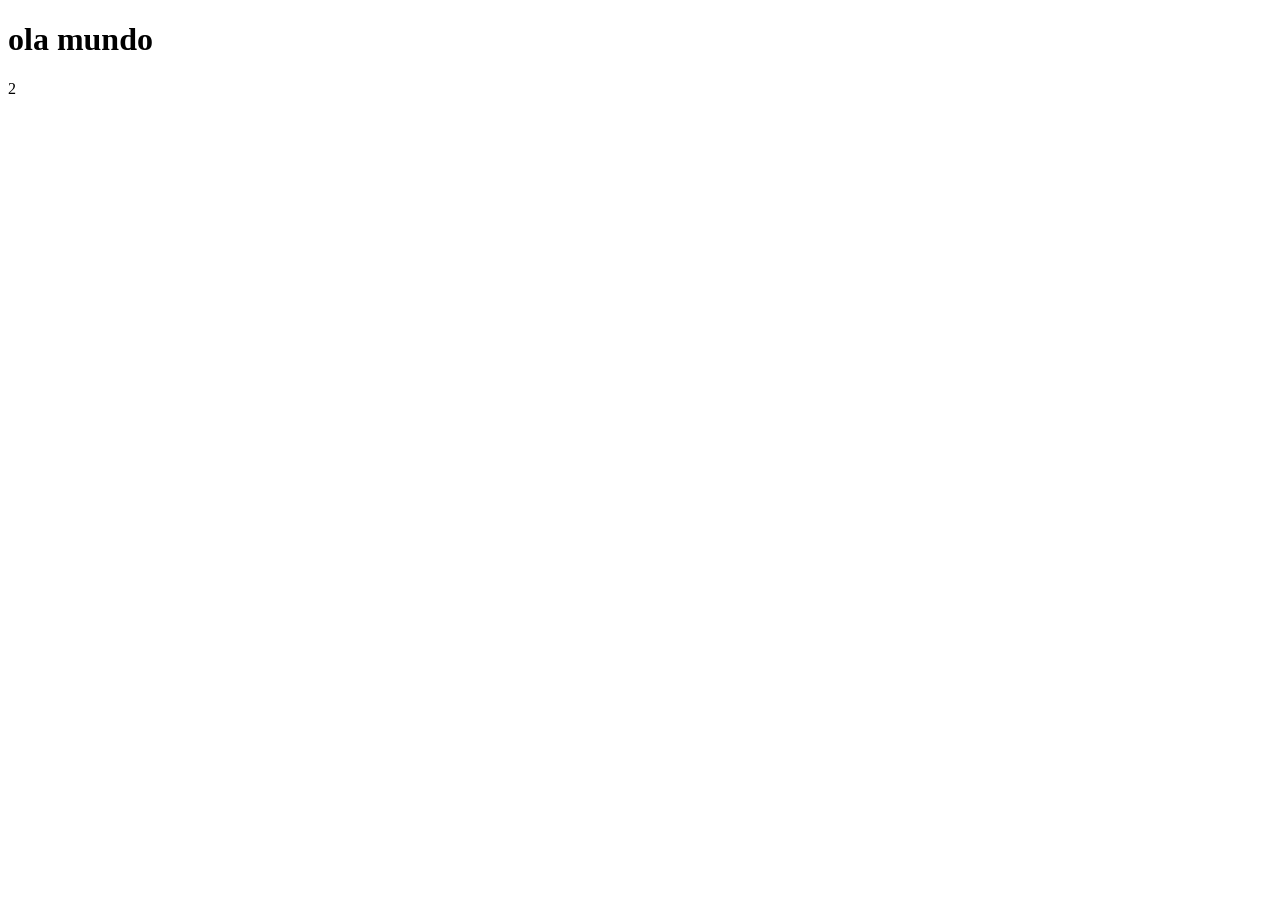
==== inde.html @ 18e72415 "ta na mão de deus" ====
<!DOCTYPE html>
<html lang="en">
<head>
    <meta charset="UTF-8">
    <meta name="viewport" content="width=device-width, initial-scale=1.0">
    <title>Document</title>
</head>
<body>
    <h1> ola mundo</h1>
</body>
</html>2
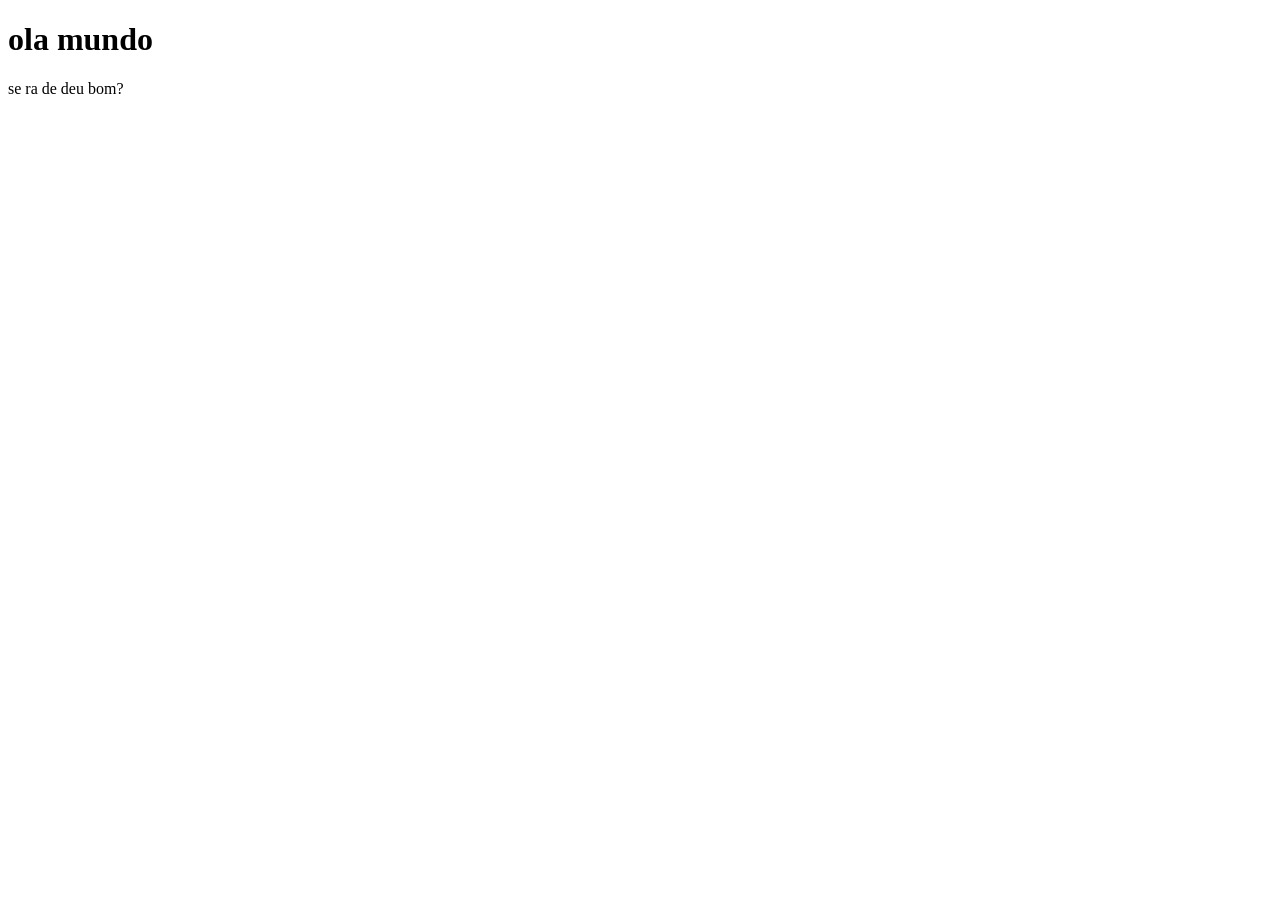
==== commit e8f5a650: "vai" ====
--- a/inde.html
+++ b/inde.html
@@ -7,5 +7,6 @@
 </head>
 <body>
     <h1> ola mundo</h1>
+    <p>se ra de deu bom?</p>
 </body>
-</html>2+</html>
